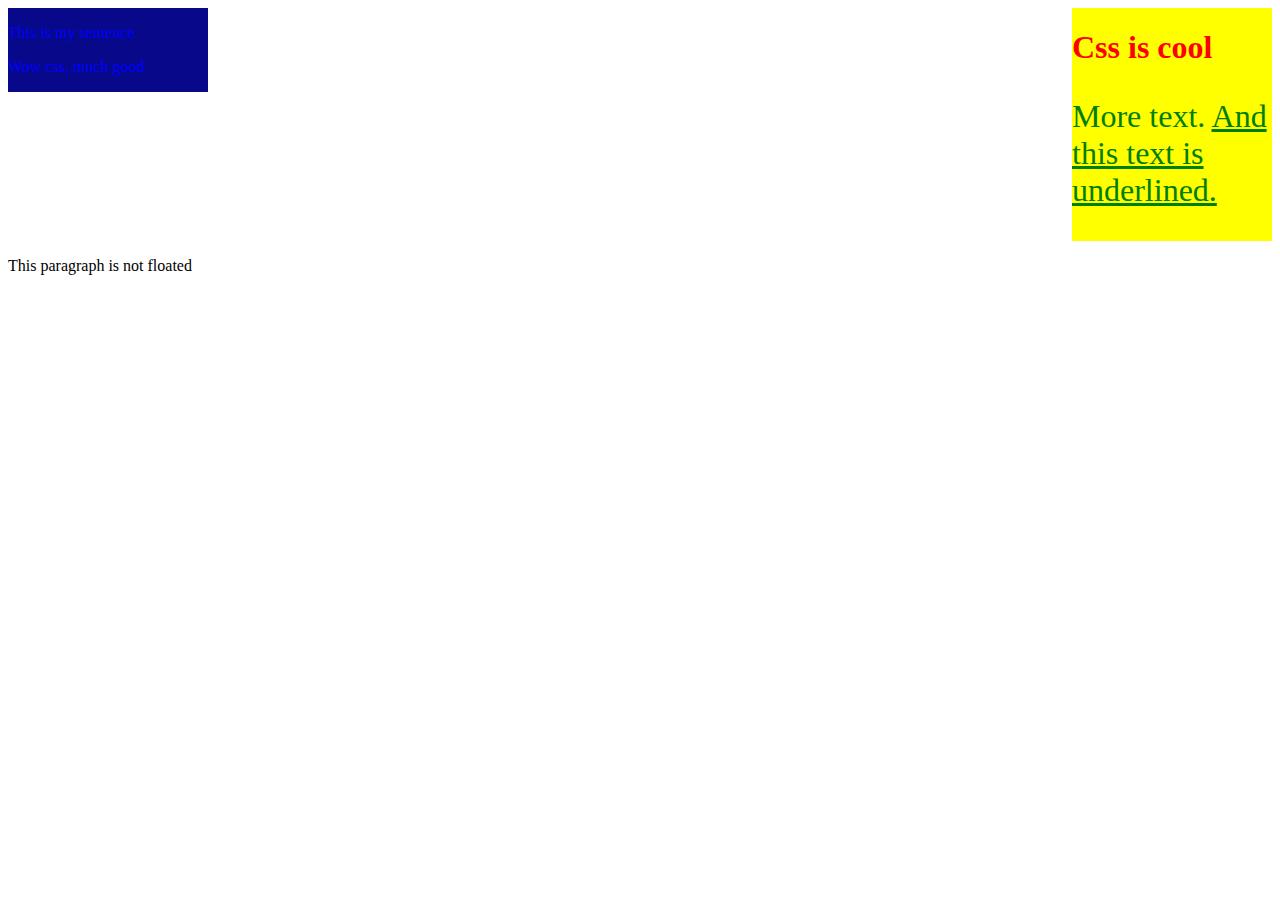
==== 2-css/website-with-style.html @ c9b38355 "proceeding with code" ====
<!doctype html>
<html>
	<head>
		<title>Webpage with style</title>
		
		<meta charset="UTF-8" />
		<meta http-equiv="Content-type" content="text/html; charset=utf-8" />
		<style type="text/css">
			.red {
				color:red;
			}
			
			.large {
				font-size: 200%;
			}
			
			#green {
				color:green;
			}
			
			.underline {
			
				text-decoration: underline;
			}
			
			#first-section {
				color: blue;
				background-color: #08088A;
				width: 200px;
				float: left;
			}
			
			#second-section {
				background-color: yellow;
				width: 200px;
				float: right;
			
			}
			
			.clear-float {
				clear: both;
			}
		
		</style>
	</head>
	<body>

		<div id="first-section">	
			<p>This is my sentence</p>
			
			<p>Wow css, much good</p>
		</div>

		<div id="second-section">
			<h1 class="red">Css is cool</h1>

			<p id="green" class="large">More text. <span class="underline">And this text is underlined.</span></p>
		</div>
		
		<div class="clear-float"></div>
		<p>This paragraph is not floated</p>
	</body>
</html>
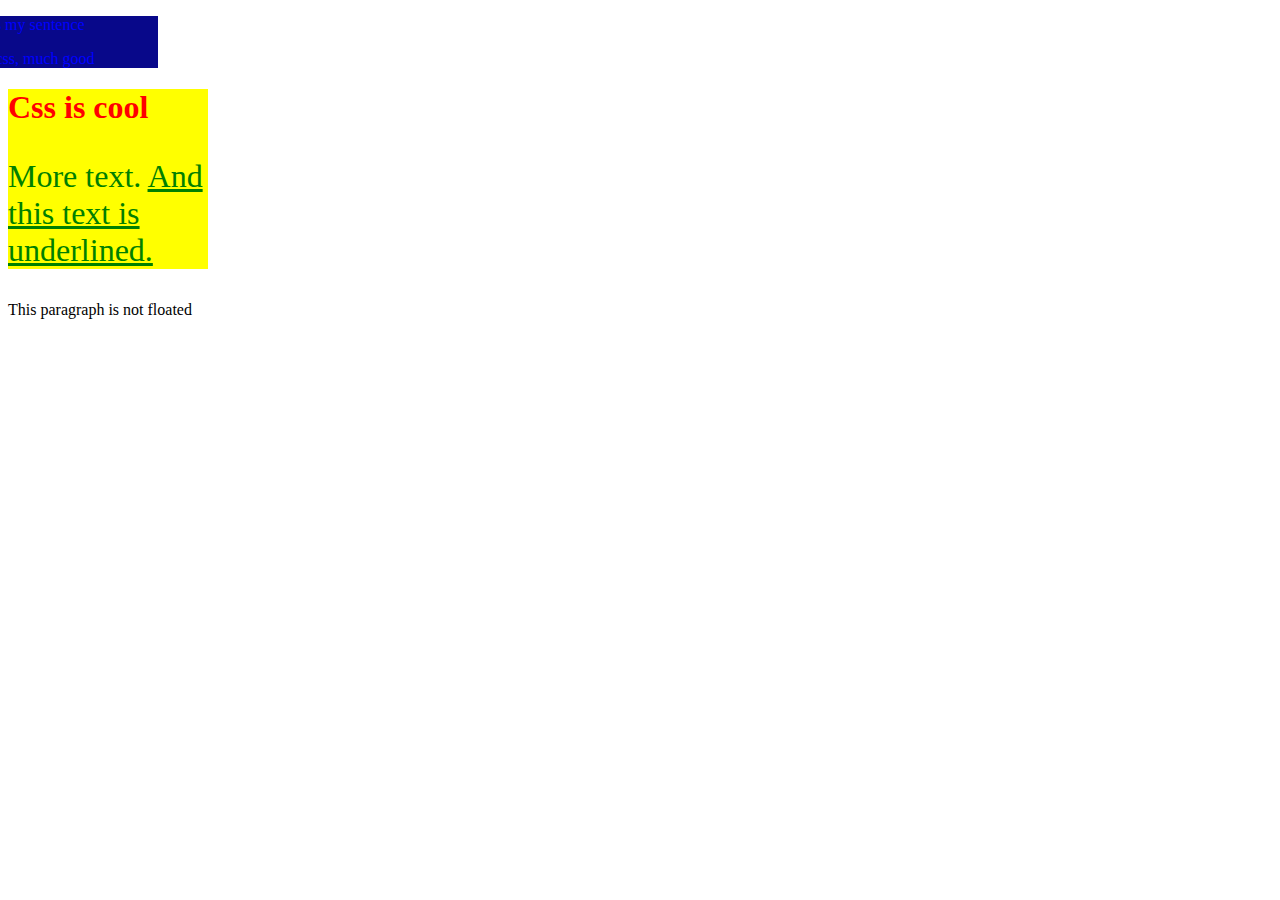
==== commit b1e42f82: "continuation" ====
--- a/2-css/website-with-style.html
+++ b/2-css/website-with-style.html
@@ -27,19 +27,16 @@
 				color: blue;
 				background-color: #08088A;
 				width: 200px;
-				float: left;
+				position:relative;
+				left: -50px;
 			}
 			
 			#second-section {
 				background-color: yellow;
 				width: 200px;
-				float: right;
 			
 			}
-			
-			.clear-float {
-				clear: both;
-			}
+
 		
 		</style>
 	</head>
@@ -57,7 +54,6 @@
 			<p id="green" class="large">More text. <span class="underline">And this text is underlined.</span></p>
 		</div>
 		
-		<div class="clear-float"></div>
 		<p>This paragraph is not floated</p>
 	</body>
 </html>